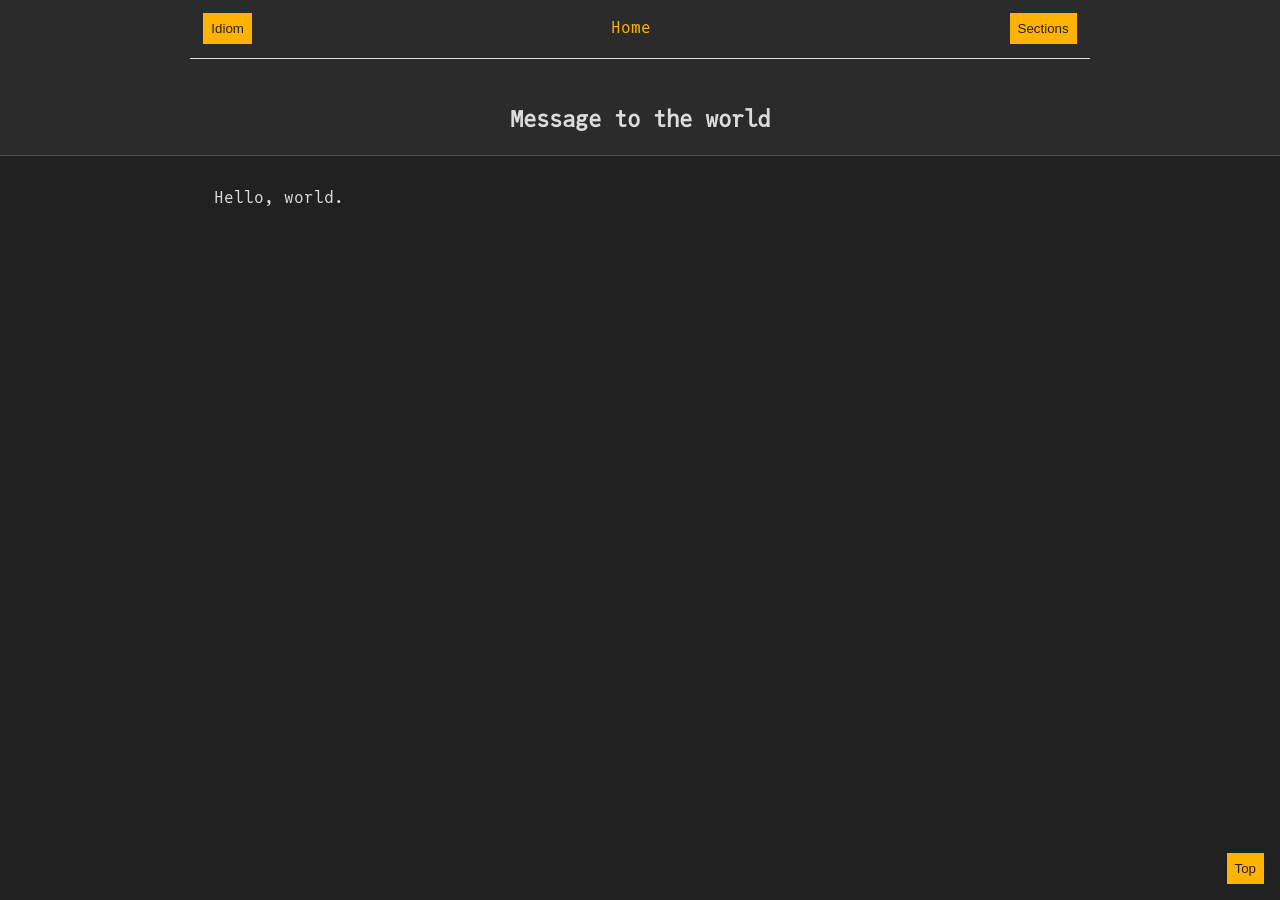
==== basic.html @ 3597a25f "Remodelation" ====
<!DOCTYPE html>
<html>

	<head>

		<title>Message to the world</title>

		<meta charset="UTF-8" lang="pt-BR" />

		<meta name="viewport" content="width=device-width, initial-scale=1.0">

		<link rel="stylesheet" href="main.css">

	</head>

	<body>

		<header>

			<div id="topNavigations">

				<input id="toggleIdiomIndex" type="button" value="Idiom" />

				<p>

					<a href="">Home</a>

				</p>

				<input id="toggleSectionIndex" type="button" value="Sections" />

			</div>

			<h1>Message to the world</h1>

		</header>

		<nav id="sectionIndex"></nav>

		<main>

			<p>Hello, world.</p>

		</main>

        <input id="goTopButton" type="button" value="Top" />

	</body>

	<script src="navigation.js"></script>

</html>
---- main.css ----
/* Two font faces */
@font-face
{
	font-family: "Iosevka Fixed";
	src:
		url("fonts/Iosevka-Fixed/IosevkaFixed-Regular.woff2") format("woff2");
}


@font-face
{
	font-family: "Julia Mono";
	src:
		url("fonts/JuliaMono/JuliaMono-Regular.woff2") format("woff2");
}


/* Global variables. */
:root, ::backdrop
{

	/* Side of the biggest square that can fit into viewport */
	--vq: min(100vw, 100vh);

	--main-font: "Julia Mono";

	--border-width: 0.1rem;

	--color-background-1: #212121;

	--color-background-2: #2b2b2b;

	/* Normal text*/
	--color-text-normal: #dcdcdc;

	/* Highlited text (not interative) */
	--color-text-marked: #14bb00;

	/* Less important text, ofuscated text */
	--color-text-shadowed: grey;

	/* Things that can be clicked. Includes anchors (links). Includes buttons (this is the color of a button backround). Does not includes text inside buttons, since its the button itself that can be clicked, not the text.*/
	--color-clickable-normal: #ffb300;

	--color-clickable-selected: #ffcd5b;

	/* Color of lines that separate things (includes horizontal rules) */
	--color-border: #545454;
}


/* Add a bit of transparency so light media isn't so glaring in dark mode */
img, video { opacity: 0.8;}


/* Marked text */
mark, code, kbd, blockquote > *
{
	color: var(--color-text-marked);
}


/* Shadowed text */
cite
{
	color: var(--color-text-shadowed);
}


/* Anchors (links) */
a
{
	color: var(--color-clickable-normal);
	text-decoration: none;
}


/* Anchor selected */
a:hover
{
	color: var(--color-clickable-selected);
}


/* Color of clickable things when focused */
button:enabled:hover, input[type="submit"]:enabled:hover, input[type="reset"]:enabled:hover, input[type="button"]:enabled:hover
{
	background-color: var(--color-clickable-selected);
}


hr
{
	color: var(--color-border);
}


html
{
	margin: 0;
	padding: 0;
	width: 100vw;
	color: var(--color-text-normal);
	background-color: var(--color-background-1);

	/* Set the font globally */
	font-family: var(--main-font);

	scroll-behavior: smooth;
	font-size: 1rem;
}


body
{
	margin: 0;
	padding: 0;
	width: 100vw;
	display: grid;

	/* Space for main content will be the middle grid column */
	grid-template-columns: 1fr var(--vq) 1fr;

	/* First row is for header */
	grid-template-rows: auto auto;

}


header
{
	margin: 0;
	background-color: var(--color-background-2);
	border-color: var(--color-border);
	border-bottom-style: solid;
	border-width: var(--border-width);
	text-align: center;

	display: grid;

	/* Three columns, same as body */
	grid-template-columns: 1fr var(--vq) 1fr;

	/* Occupies all columns of body, equivalent to 100vw */
	grid-column-start: 1;
	grid-column-end: 4;
}


header > *
{
	/* Space for content will be the middle grid column */
	grid-column: 2;
}


main
{
	grid-column: 2;
	grid-row: 2;
	margin-bottom: 2rem;
	margin-left: 0.5rem;
	margin-right: 0.5rem;
}


figure, img, video, div.scroll
{
	margin: auto;
	width: 96%;
	height: auto;
}


figure > img
{
	/* Center images inside [figure] element */
	display: block;
	margin: auto;
}


figure > *
{
	margin-left: 1rem;
	margin-right: 1rem;
}


figure
{
	font-size: 0.8rem;
	border-style: solid;
	border-width: var(--border-width);
	border-color: var(--color-border);
}


h1, h2, h3, h4, h5, h6
{
	font-size: 1.4rem;
	line-height: 1.1;
	font-weight: 700;
	margin-top: 3rem;
	margin-bottom: 1.5rem;
	margin-left: 1rem;
	margin-right: 1rem;
	overflow-wrap: break-word;
	word-wrap: break-word;
	word-break: break-word;
}


p, li
{
	font-size: inherit;
	line-height: 1.3em;
	margin-top: 2em;
	margin-bottom: 2em;
	margin-left: 1em;
	margin-right: 1em;
}


/* In a div with class [scroll], text is not wrapped. Use this to insert code or something like an email, that is better understood whithout wrap. */
div.scroll
{
	padding-top: 1em;
	padding-bottom: 1em;
	background-color: var(--color-background-2);

	overflow-x: scroll;

	/* There is no overflow in y axis, because the height of the div grows along with the content. However, this prevents the browser to show vertical srcollbar. */
	overflow-y: hidden;
}


div.scroll > *
{
	margin-right: 2em;
	margin-left: 2em;
	text-wrap: nowrap;
}


/*Clickable things*/
button, input[type="submit"], input[type="reset"], input[type="button"]
{
	margin: 1em;
	padding: 0.5rem;
	border-width: 0px;
	background-color: var(--color-clickable-normal);

	/* Text color is background-1 */
	color: var(--color-background-1);

	text-decoration: none;
	line-height: normal;
}


select
{
	font-family: inherit;
	padding: 0.5em;
	margin: 0.6em;
	box-shadow: none;
	color: var(--text-color);
	background-color: var(--background-color);
	border: 1px solid var(--color-border);
}


#goTopButton
{
	width: fit-content;
	height: fit-content;
	margin: 1rem;
	position: fixed;
	bottom: 0px;
	right: 0px;
}


#topNavigations
{
	width: 100%;
	height: fit-content;
	display: flex;
	flex-wrap: wrap;
	justify-content: space-between;
	align-items: center;
	border-bottom-style: solid;
	border-bottom-width: 0.1rem;
}


#topNavigations > *
{
	width: fit-content;
	height: fit-content;
	margin: 1em;
}


/* [navigation.js] will set property [display] to [none] so this element will be hidden by default. */
#sectionIndex
{
	background-color: var(--accent-bg);
	grid-column-start: 1;
	grid-column-end: 4;
	grid-row: 2;
	grid-template-columns: 1fr var(--vq) 1fr;
}


#sectionIndex > *
{
	grid-column: 2;
}
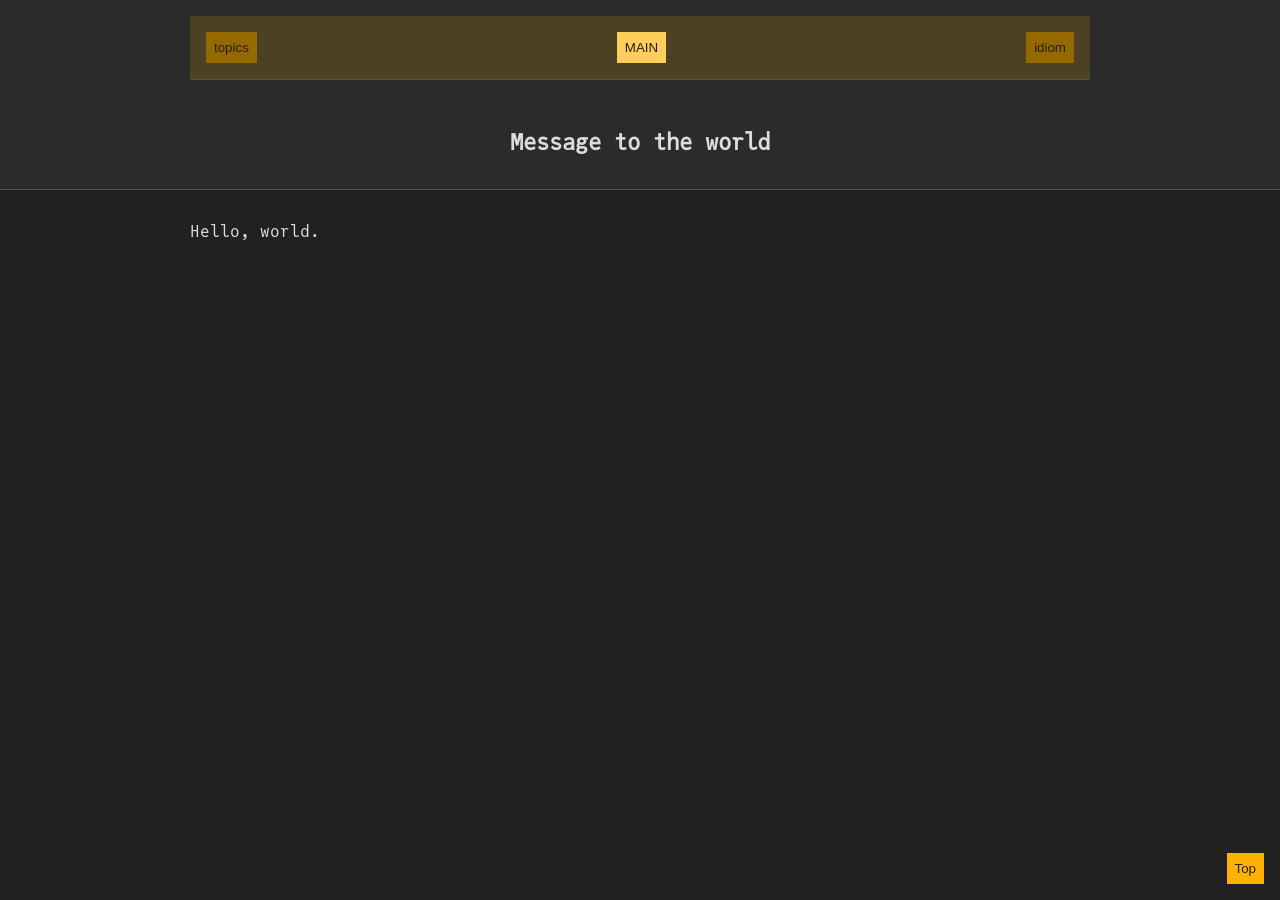
==== commit ebeefeb5: "New util to convert [mana] to [HTML]" ====
--- a/basic.html
+++ b/basic.html
@@ -15,38 +15,14 @@
 
 	<body>
 
-		<header>
-
-			<div id="topNavigations">
-
-				<input id="toggleIdiomIndex" type="button" value="Idiom" />
-
-				<p>
-
-					<a href="">Home</a>
-
-				</p>
-
-				<input id="toggleSectionIndex" type="button" value="Sections" />
-
-			</div>
-
-			<h1>Message to the world</h1>
-
-		</header>
-
-		<nav id="sectionIndex"></nav>
-
 		<main>
 
 			<p>Hello, world.</p>
 
 		</main>
 
-        <input id="goTopButton" type="button" value="Top" />
-
 	</body>
 
-	<script src="navigation.js"></script>
+	<script src="main.js"></script>
 
 </html>
--- a/main.css
+++ b/main.css
@@ -15,13 +15,13 @@
 }
 
 
-/* Global variables. */
 :root, ::backdrop
 {
 
-	/* Side of the biggest square that can fit into viewport */
 	--vq: min(100vw, 100vh);
 
+	--global-content-padding: calc( calc(100vw - var(--vq)) / 2 );
+
 	--main-font: "Julia Mono";
 
 	--border-width: 0.1rem;
@@ -30,26 +30,22 @@
 
 	--color-background-2: #2b2b2b;
 
-	/* Normal text*/
+	--color-background-interactive: #ffb30029;
+
 	--color-text-normal: #dcdcdc;
 
-	/* Highlited text (not interative) */
 	--color-text-marked: #14bb00;
 
-	/* Less important text, ofuscated text */
 	--color-text-shadowed: grey;
 
-	/* Things that can be clicked. Includes anchors (links). Includes buttons (this is the color of a button backround). Does not includes text inside buttons, since its the button itself that can be clicked, not the text.*/
 	--color-clickable-normal: #ffb300;
 
 	--color-clickable-selected: #ffcd5b;
 
-	/* Color of lines that separate things (includes horizontal rules) */
 	--color-border: #545454;
 }
 
 
-/* Add a bit of transparency so light media isn't so glaring in dark mode */
 img, video { opacity: 0.8;}
 
 
@@ -57,11 +53,12 @@
 mark, code, kbd, blockquote > *
 {
 	color: var(--color-text-marked);
+	background-color: unset;
 }
 
 
 /* Shadowed text */
-cite
+figcaption
 {
 	color: var(--color-text-shadowed);
 }
@@ -89,6 +86,7 @@
 }
 
 
+/* Gives border color to a border by definition */
 hr
 {
 	color: var(--color-border);
@@ -102,10 +100,7 @@
 	width: 100vw;
 	color: var(--color-text-normal);
 	background-color: var(--color-background-1);
-
-	/* Set the font globally */
 	font-family: var(--main-font);
-
 	scroll-behavior: smooth;
 	font-size: 1rem;
 }
@@ -113,17 +108,9 @@
 
 body
 {
-	margin: 0;
-	padding: 0;
+	margin: 0px;
+	padding: 0px;
 	width: 100vw;
-	display: grid;
-
-	/* Space for main content will be the middle grid column */
-	grid-template-columns: 1fr var(--vq) 1fr;
-
-	/* First row is for header */
-	grid-template-rows: auto auto;
-
 }
 
 
@@ -133,40 +120,56 @@
 	background-color: var(--color-background-2);
 	border-color: var(--color-border);
 	border-bottom-style: solid;
-	border-width: var(--border-width);
+	border-bottom-width: var(--border-width);
 	text-align: center;
-
-	display: grid;
-
-	/* Three columns, same as body */
-	grid-template-columns: 1fr var(--vq) 1fr;
-
-	/* Occupies all columns of body, equivalent to 100vw */
-	grid-column-start: 1;
-	grid-column-end: 4;
-}
-
-
-header > *
-{
-	/* Space for content will be the middle grid column */
-	grid-column: 2;
-}
-
-
-main
-{
-	grid-column: 2;
-	grid-row: 2;
-	margin-bottom: 2rem;
+}
+
+
+main, nav
+{
+	padding-right: var(--global-content-padding);
+	padding-left: var(--global-content-padding);
+	padding-top: 2rem;
+	padding-bottom: 2rem;
+}
+
+
+header
+{
+	padding-right: var(--global-content-padding);
+	padding-left: var(--global-content-padding);
+	padding-top: 1rem;
+	padding-bottom: 2rem;
+}
+
+
+*:first-child
+{
+	margin-top: 0px;
+}
+
+
+*:last-child
+{
+	margin-bottom: 0px;
+}
+
+
+ul
+{
 	margin-left: 0.5rem;
-	margin-right: 0.5rem;
-}
-
-
-figure, img, video, div.scroll
-{
-	margin: auto;
+	border-left-style: solid;
+	border-left-width: var(--border-width);
+	border-left-color: var(--color-border);
+}
+
+
+/* Things that are centered */
+figure, main > img, video, div.scroll
+{
+	display: block;
+	margin-right: auto;
+	margin-left: auto;
 	width: 96%;
 	height: auto;
 }
@@ -174,80 +177,78 @@
 
 figure > img
 {
-	/* Center images inside [figure] element */
-	display: block;
-	margin: auto;
-}
-
-
-figure > *
-{
-	margin-left: 1rem;
-	margin-right: 1rem;
-}
-
-
-figure
-{
-	font-size: 0.8rem;
+	width: 100%;
+	height: auto;
+}
+
+
+body, main, figure, div
+{
+	box-sizing: border-box;
+}
+
+
+figure, div
+{
+	background-color: var(--color-background-2);
+	padding: 1rem;
+}
+
+
+/* Container-like elements that have border */
+figure, div.scroll
+{
 	border-style: solid;
 	border-width: var(--border-width);
 	border-color: var(--color-border);
 }
 
 
+/* Line height is the same for all textual elements */
+h1, h2, h3, h4, h5, h6, p, li, figcaption
+{
+	line-height: 1.3em;
+}
+
+
 h1, h2, h3, h4, h5, h6
 {
 	font-size: 1.4rem;
-	line-height: 1.1;
-	font-weight: 700;
+	font-weight: bold;
 	margin-top: 3rem;
 	margin-bottom: 1.5rem;
-	margin-left: 1rem;
-	margin-right: 1rem;
 	overflow-wrap: break-word;
 	word-wrap: break-word;
 	word-break: break-word;
 }
 
 
-p, li
-{
-	font-size: inherit;
-	line-height: 1.3em;
+/* Margin top and bottom for almost anything */
+p, li, figcaption, img, figure, div, code, mark, ul
+{
 	margin-top: 2em;
 	margin-bottom: 2em;
-	margin-left: 1em;
-	margin-right: 1em;
 }
 
 
 /* In a div with class [scroll], text is not wrapped. Use this to insert code or something like an email, that is better understood whithout wrap. */
 div.scroll
 {
-	padding-top: 1em;
-	padding-bottom: 1em;
 	background-color: var(--color-background-2);
 
 	overflow-x: scroll;
 
 	/* There is no overflow in y axis, because the height of the div grows along with the content. However, this prevents the browser to show vertical srcollbar. */
 	overflow-y: hidden;
-}
-
-
-div.scroll > *
-{
-	margin-right: 2em;
-	margin-left: 2em;
+
 	text-wrap: nowrap;
 }
 
 
 /*Clickable things*/
-button, input[type="submit"], input[type="reset"], input[type="button"]
-{
-	margin: 1em;
+input[type="submit"], input[type="reset"], input[type="button"]
+{
+	margin: 1rem;
 	padding: 0.5rem;
 	border-width: 0px;
 	background-color: var(--color-clickable-normal);
@@ -256,66 +257,40 @@
 	color: var(--color-background-1);
 
 	text-decoration: none;
-	line-height: normal;
-}
-
-
-select
-{
-	font-family: inherit;
-	padding: 0.5em;
-	margin: 0.6em;
-	box-shadow: none;
-	color: var(--text-color);
-	background-color: var(--background-color);
-	border: 1px solid var(--color-border);
 }
 
 
 #goTopButton
 {
-	width: fit-content;
-	height: fit-content;
-	margin: 1rem;
 	position: fixed;
 	bottom: 0px;
 	right: 0px;
 }
 
 
-#topNavigations
-{
-	width: 100%;
-	height: fit-content;
+#viewSelectors
+{
+	margin: 0px;
 	display: flex;
 	flex-wrap: wrap;
 	justify-content: space-between;
 	align-items: center;
 	border-bottom-style: solid;
-	border-bottom-width: 0.1rem;
-}
-
-
-#topNavigations > *
-{
-	width: fit-content;
-	height: fit-content;
-	margin: 1em;
+	border-bottom-width: var(--border-width);
+	border-bottom-color: var(--color-border);
+	background-color: var(--color-background-interactive);
+}
+
+
+input.viewSelector
+{
+	margin: 0;
 }
 
 
 /* [navigation.js] will set property [display] to [none] so this element will be hidden by default. */
-#sectionIndex
-{
-	background-color: var(--accent-bg);
-	grid-column-start: 1;
-	grid-column-end: 4;
-	grid-row: 2;
-	grid-template-columns: 1fr var(--vq) 1fr;
-}
-
-
-#sectionIndex > *
-{
-	grid-column: 2;
-}
+nav
+{
+	background-color: var(--color-background-2);
+}
+
